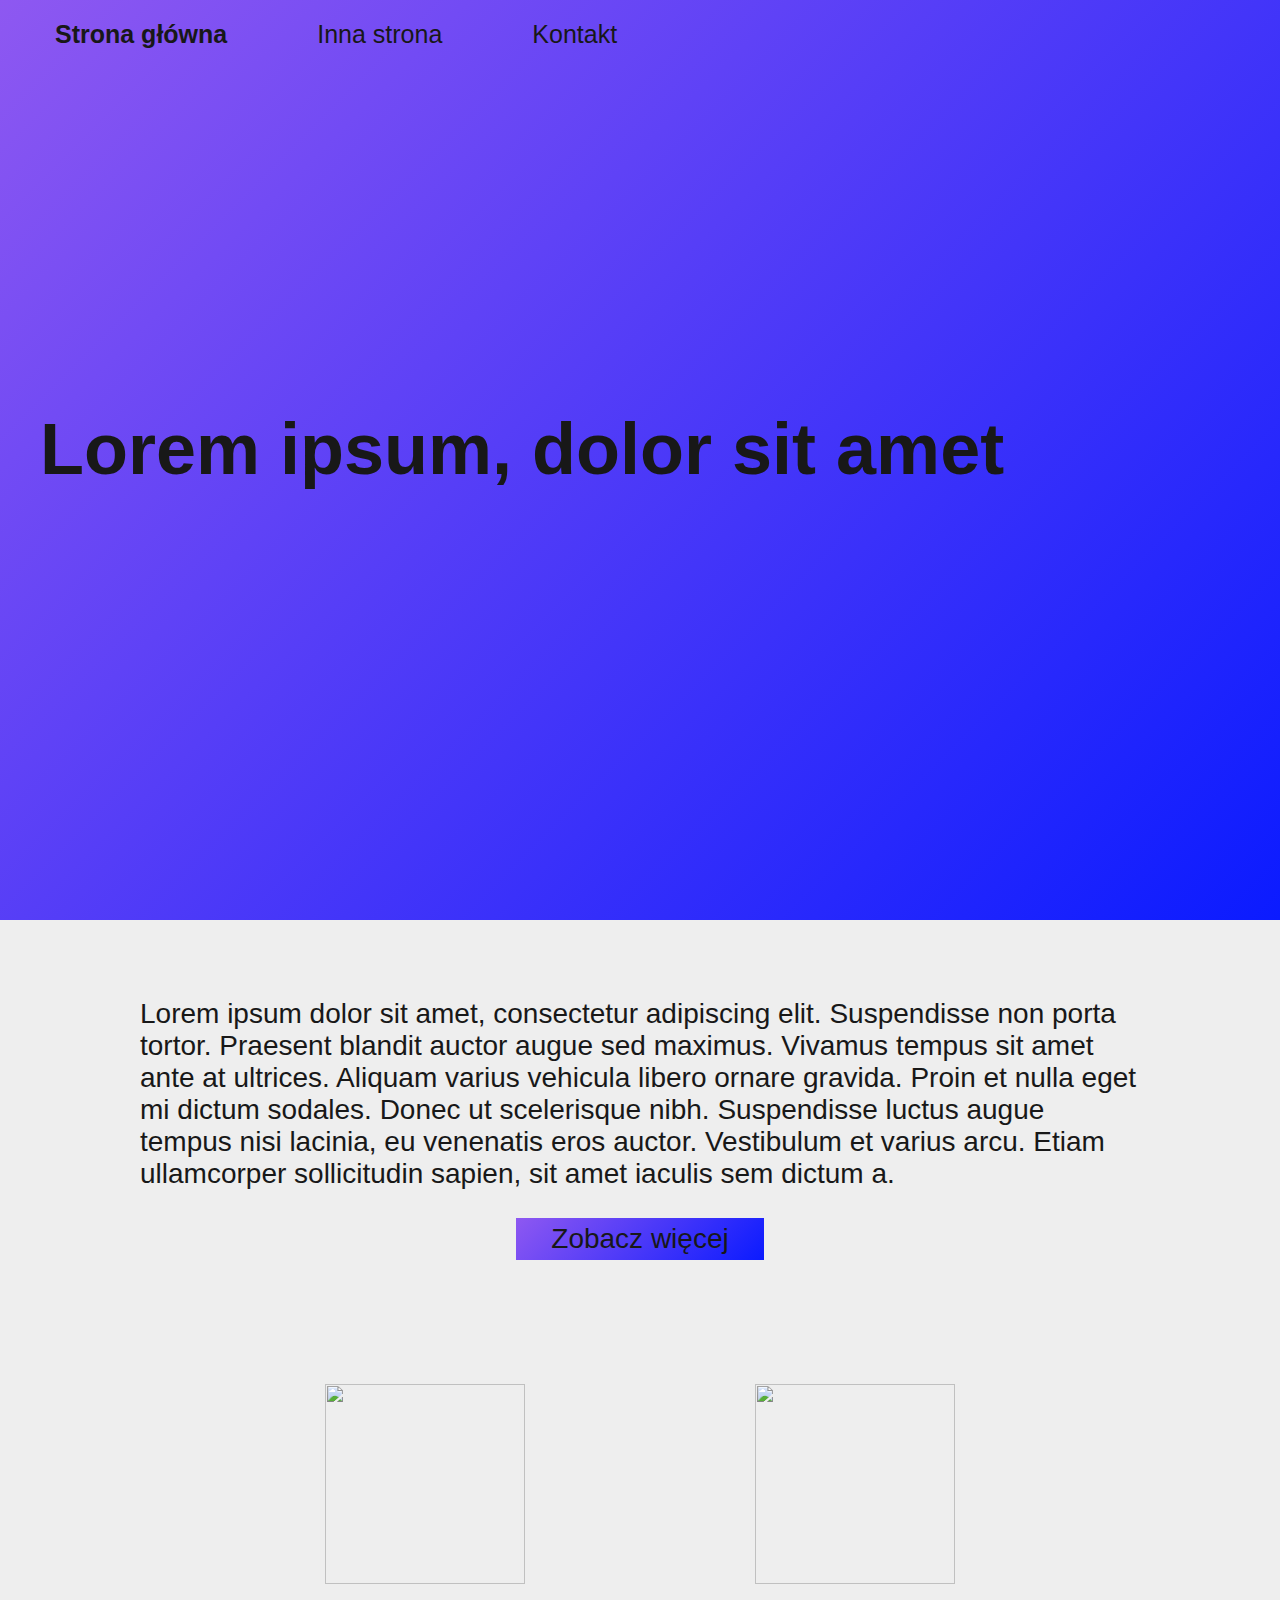
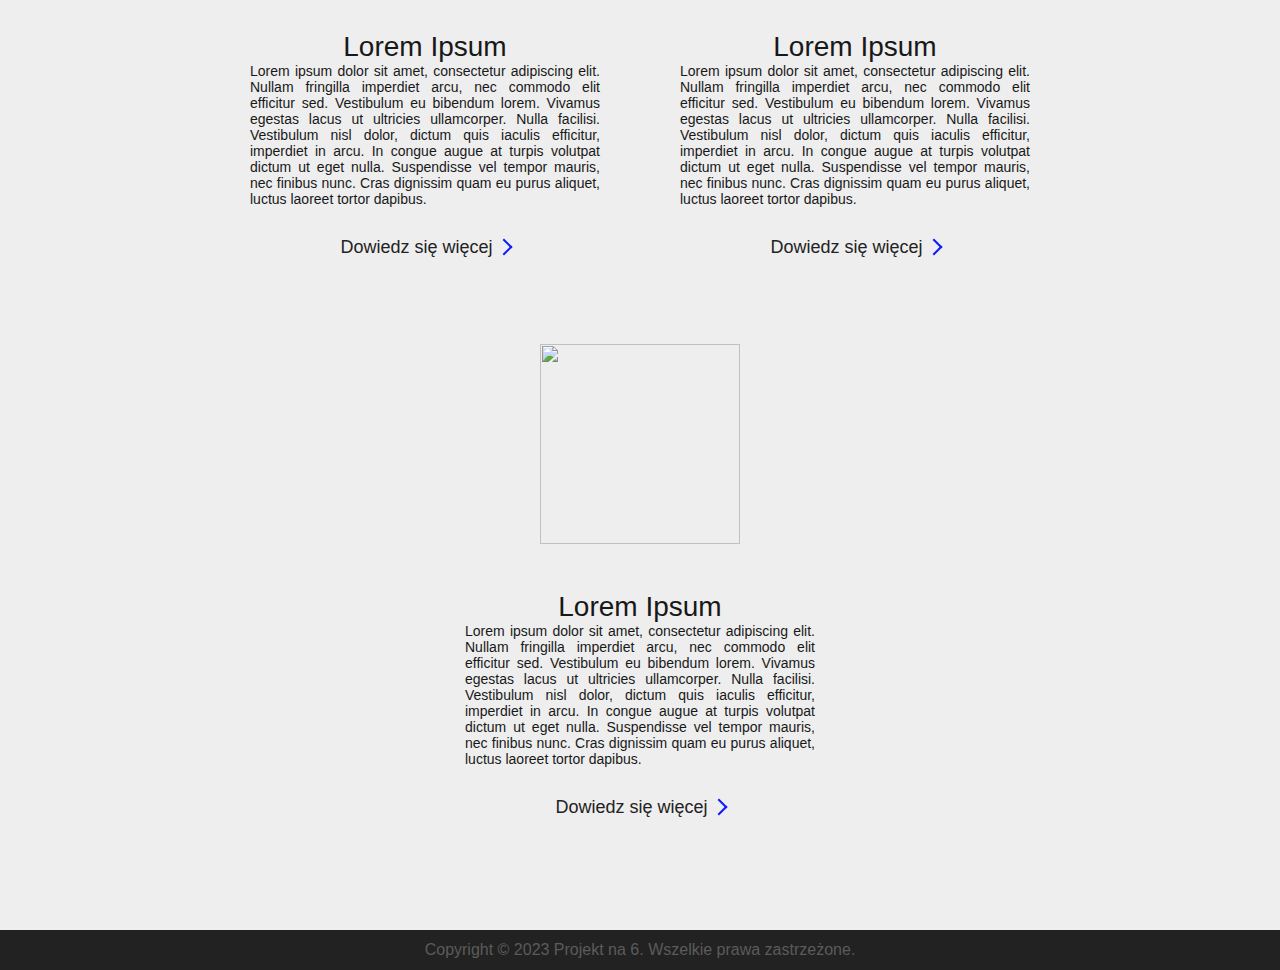
==== index.html @ a8233f19 "Add files via upload" ====
<!DOCTYPE html>
<head>
    <link rel="stylesheet" href="style.css">
    <title>Strona główna</title>
</head>
<body>
    <div class="menu">
        <div class="menu-bar">
            <div class="menu-button"><a href="#" style="font-weight: bolder;">Strona główna</a></div>
            <div class="menu-button"><a href="inna.html">Inna strona</a></div>
            <div class="menu-button"><a href="kontakt.html">Kontakt</a></div>

        </div>

        <h1>Lorem ipsum, dolor sit amet</h1>
    </div>
    <div class="section">
        <h3> Lorem ipsum dolor sit amet, consectetur adipiscing elit. Suspendisse non porta tortor. Praesent blandit auctor augue sed maximus. Vivamus tempus sit amet ante at ultrices. Aliquam varius vehicula libero ornare gravida. Proin et nulla eget mi dictum sodales. Donec ut scelerisque nibh. Suspendisse luctus augue tempus nisi lacinia, eu venenatis eros auctor. Vestibulum et varius arcu. Etiam ullamcorper sollicitudin sapien, sit amet iaculis sem dictum a. </h3>

        <div class="button"><a href="https://youtu.be/dQw4w9WgXcQ">Zobacz więcej</a></div>
    </div>
    <div class="section" style="padding: 50px;">
        <div class="box">
            <div class="box-img"> <img src="img/user-icon.jpg" height="200" width="200"> </div>
            <div class="box-text">
                <h3 style="margin:0px 10px;">Lorem Ipsum</h3>
                <h4 style="margin:0px 10px; text-align: justify; text-justify: distribute;">Lorem ipsum dolor sit amet, consectetur adipiscing elit. Nullam fringilla imperdiet arcu, nec commodo elit efficitur sed. Vestibulum eu bibendum lorem. Vivamus egestas lacus ut ultricies ullamcorper. Nulla facilisi. Vestibulum nisl dolor, dictum quis iaculis efficitur, imperdiet in arcu. In congue augue at turpis volutpat dictum ut eget nulla. Suspendisse vel tempor mauris, nec finibus nunc. Cras dignissim quam eu purus aliquet, luctus laoreet tortor dapibus. </h4>
                <div class="link" style="margin-top: 30px;"><a href="https://youtu.be/dQw4w9WgXcQ">Dowiedz się więcej <div class="arrow-link"></div></a></div>

            </div>
        </div>
        <div class="box">
            <div class="box-img"> <img src="img/user-icon.jpg" height="200" width="200"> </div>
            <div class="box-text">
                <h3 style="margin:0px 10px;">Lorem Ipsum</h3>
                <h4 style="margin:0px 10px; text-align: justify; text-justify: distribute;">Lorem ipsum dolor sit amet, consectetur adipiscing elit. Nullam fringilla imperdiet arcu, nec commodo elit efficitur sed. Vestibulum eu bibendum lorem. Vivamus egestas lacus ut ultricies ullamcorper. Nulla facilisi. Vestibulum nisl dolor, dictum quis iaculis efficitur, imperdiet in arcu. In congue augue at turpis volutpat dictum ut eget nulla. Suspendisse vel tempor mauris, nec finibus nunc. Cras dignissim quam eu purus aliquet, luctus laoreet tortor dapibus. </h4>
                <div class="link" style="margin-top: 30px;"><a href="https://youtu.be/dQw4w9WgXcQ">Dowiedz się więcej <div class="arrow-link"></div></a></div>

            </div>
        </div>
        <div class="box">
            <div class="box-img"> <img src="img/user-icon.jpg" height="200" width="200"> </div>
            <div class="box-text">
                <h3 style="margin:0px 10px;">Lorem Ipsum</h3>
                <h4 style="margin:0px 10px; text-align: justify; text-justify: distribute;">Lorem ipsum dolor sit amet, consectetur adipiscing elit. Nullam fringilla imperdiet arcu, nec commodo elit efficitur sed. Vestibulum eu bibendum lorem. Vivamus egestas lacus ut ultricies ullamcorper. Nulla facilisi. Vestibulum nisl dolor, dictum quis iaculis efficitur, imperdiet in arcu. In congue augue at turpis volutpat dictum ut eget nulla. Suspendisse vel tempor mauris, nec finibus nunc. Cras dignissim quam eu purus aliquet, luctus laoreet tortor dapibus. </h4>
                <div class="link" style="margin-top: 30px;"><a href="https://youtu.be/dQw4w9WgXcQ">Dowiedz się więcej <div class="arrow-link"></div></a></div>

            </div>
        </div>
        
        
    </div>
    <div class="footer">
        Copyright © 2023 Projekt na 6. Wszelkie prawa zastrzeżone.
    </div>
    
</body>
</html>
---- style.css ----
body {
  display: flex;
  margin: 0px;
  font-family: Arial, Helvetica, sans-serif;
  flex-wrap: wrap;
}

.menu {
  display: flex;
  background: linear-gradient(-45deg, #0b1bff, #8e58f1);
  width: 100%;
  height: 100vh;
  flex-wrap: wrap;
  align-content: start;
  padding: 10px;
}

.menu-bar {
  display: flex;
  width: 100%;
  height: 50px;
  justify-content: start;
  margin-bottom: 30vh;
}

.menu-button {
  display: flex;
  margin: 10px 45px;
}

.menu-button a {
  color: #181818;
  font-size: 25px;
  text-decoration: none;
}

.menu-button a:hover {
  color: white;
  transition: ease-in 0.2s;
}

.section {
  display: flex;
  width: 100%;
  height: fit-content;
  background-color: #eeeeee;
  padding: 50px 140px;
  align-items: center;
  justify-content: center;
  flex-wrap: wrap;
}

h1 {
  padding: 30px;
  font-size: 72px;
  color: #181818;
  font-weight: bolder;
}
h2 {
  font-size: 32px;
  color: #181818;
  font-weight: normal;
}

h3 {
  font-size: 28px;
  color: #181818;
  font-weight: normal;
}

h4 {
  font-size: 14px;
  color: #181818;
  font-weight: lighter;
}

.button {
  width: fit-content;
  height: fit-content;
  background: linear-gradient(-45deg, #0b1bff, #8e58f1);
  padding: 5px;
}

.button:hover {
  box-shadow: #181818 0px 0px 7px;
  transition: ease-in 0.2s;
}

.button:not(:hover) {
  box-shadow: #181818 0px 0px 0px;
  transition: ease-in 0.2s;
}

.button a {
  color: #181818;
  text-decoration: none;
  font-size: 28px;
  padding: 30px;
}

.button a:hover {
  color: white;
  transition: ease-in 0.2s;
}

.button a:not(:hover) {
  color: #181818;
  transition: ease-in 0.2s;
}

.box {
  display: flex;
  height: 520px;
  width: 390px;
  margin: 20px;
  justify-content: center;
  flex-wrap: wrap;
  align-items: start;
  font-weight: normal;
}

.box:hover {
  transition: 0.2s;
  box-shadow: 0px 0px 10px #5b5b5b;
  transition-timing-function: linear;
}

.box:not(:hover) {
  transition: 0.2s;
  box-shadow: 0px 0px 0px #5b5b5b;
}

.box-img {
  display: flex;
  height: 40%;
  width: 100%;
  justify-content: center;
  align-items: center;
}

.box-text {
  display: flex;
  margin: 10px;
  width: 100%;
  justify-content: center;
  align-content: start;
  flex-wrap: wrap;
}

.link {
  display: flex;
  justify-content: center;
  height: fit-content;
  width: fit-content;
}

.link a {
  color: #222222;
  font-size: 18px;
  text-decoration: none;
}

.arrow-link {
  border: solid #0b1bff;
  border-width: 0 2px 2px 0;
  display: inline-block;
  padding: 5px;
  transform: rotate(-45deg);
  -webkit-transform: rotate(-45deg);
}

.link a:hover {
  color: #0b1bff;
  transition: 0.2s;
}

.link a:not(:hover) {
  color: #222222;
  transition: 0.2s;
}

.footer {
  display: flex;
  justify-content: center;
  align-items: center;
  background-color: #222222;
  width: 100%;
  height: 40px;
  font-size: 16px;
  color: #5b5b5b;
  font-weight: normal;
}

.spinanim {
  width: 430px;
  height: 300px;
  background-image: url(./img/img2.png);
  background-size: contain;
  position: relative;
  border-radius: 4px;
  border-style: solid;
  border-color: black;
  transform-style: preserve-3d;
  animation: spin 5s linear infinite;
}

@keyframes spin {
  0% {
    transform: rotateY(0deg) rotateZ(45deg) rotateX(15deg);
  }
  100% {
    transform: rotateY(360deg) rotateZ(45deg) rotateX(15deg);
  }
}

.row {
  display: flex;
  justify-content: center;
  align-items: center;
  width: 50%;
  height: fit-content;
}
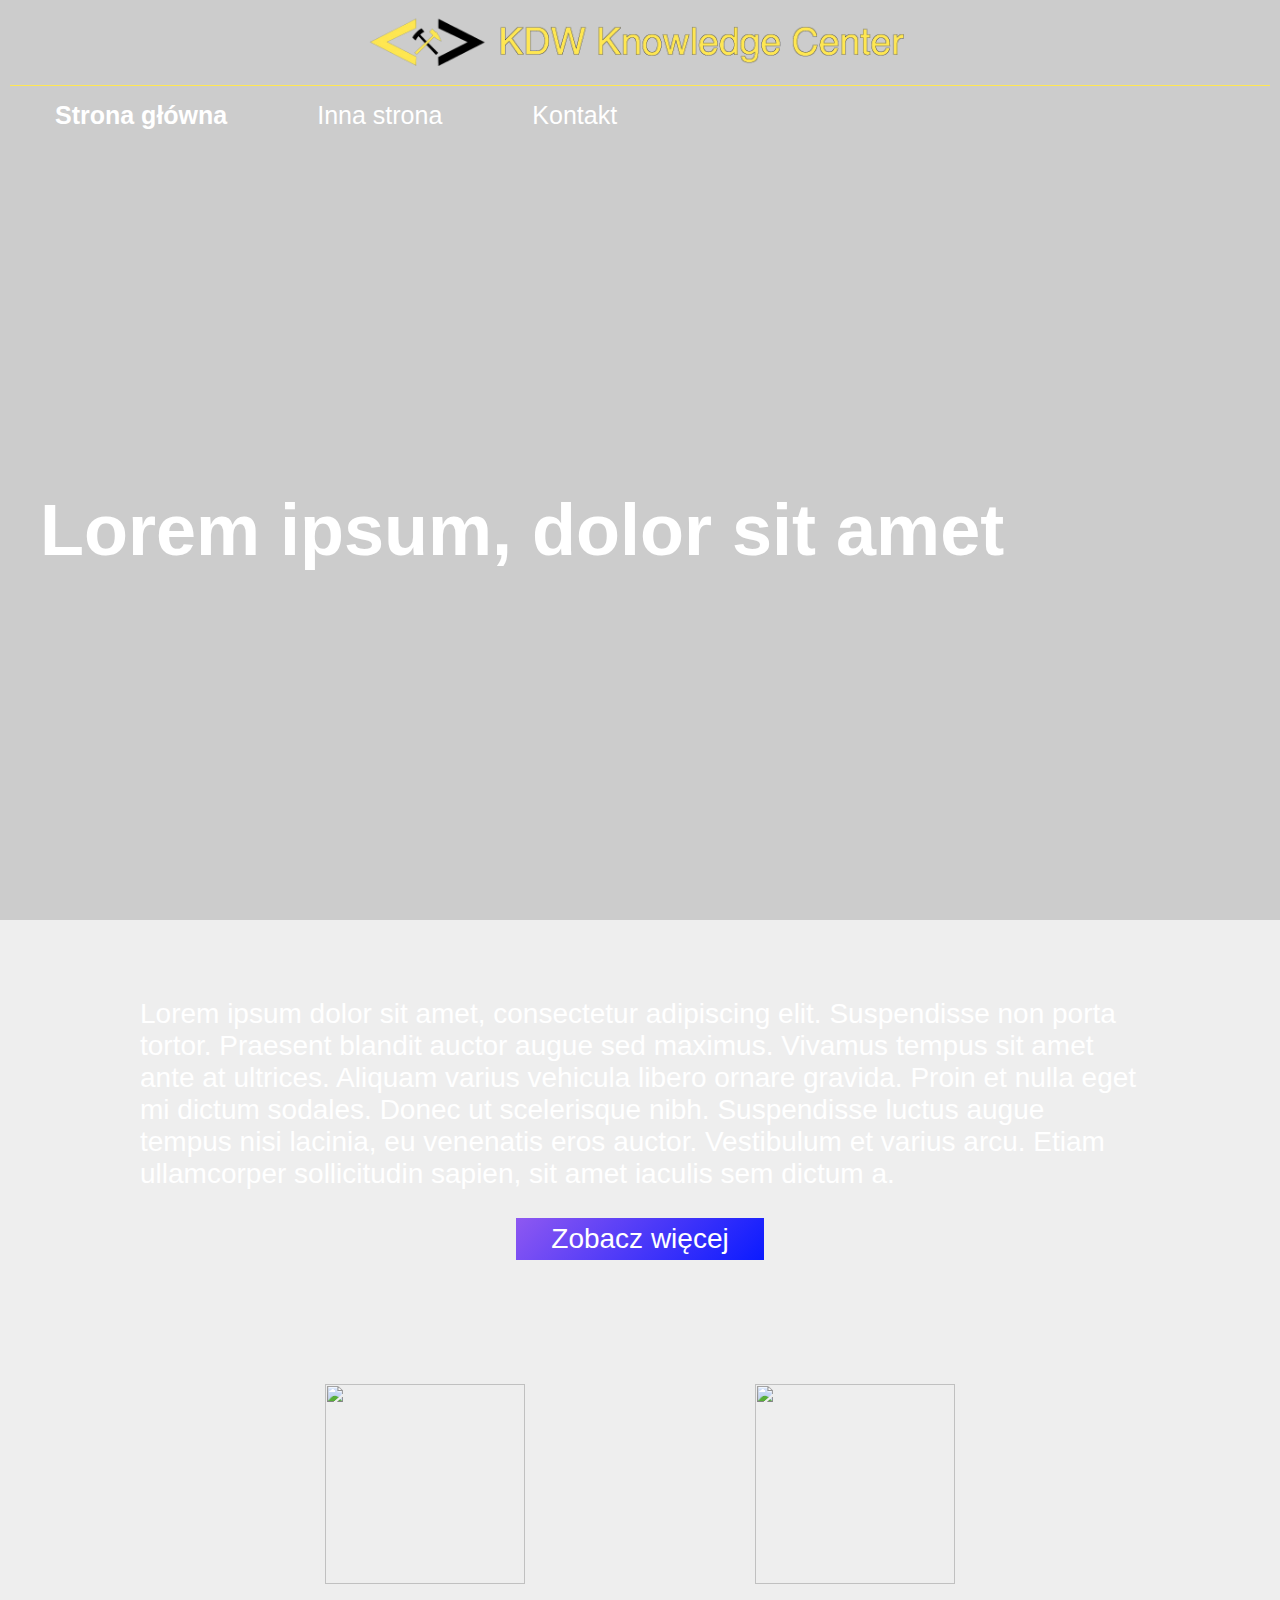
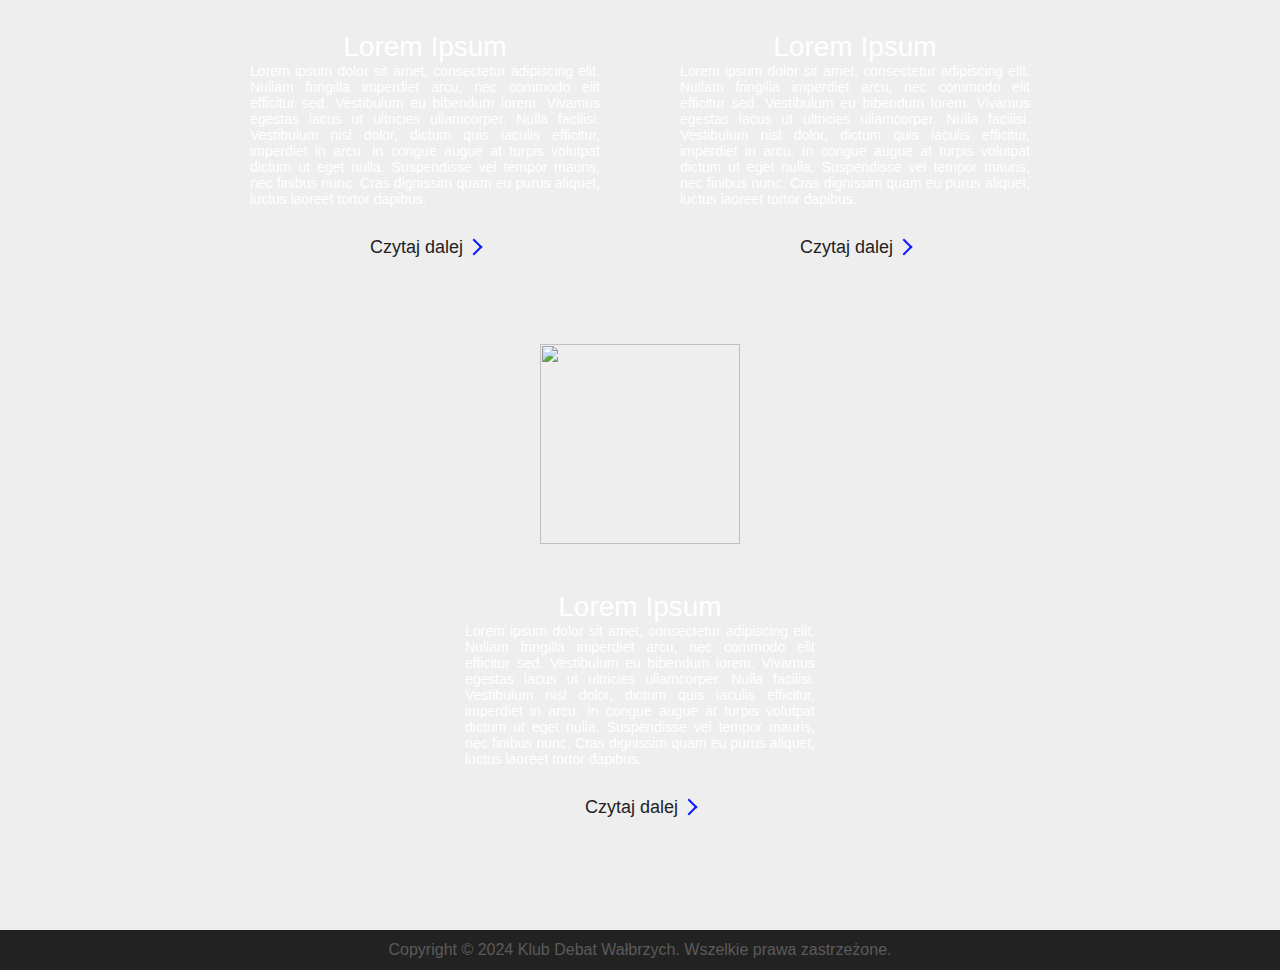
==== commit e0b6870f: "jsjsj" ====
--- a/index.html
+++ b/index.html
@@ -5,6 +5,9 @@
 </head>
 <body>
     <div class="menu">
+        <div class="menu-logo">
+            <img src="./img/kdwkc-logo.png">
+        </div>
         <div class="menu-bar">
             <div class="menu-button"><a href="#" style="font-weight: bolder;">Strona główna</a></div>
             <div class="menu-button"><a href="inna.html">Inna strona</a></div>
@@ -25,33 +28,36 @@
             <div class="box-text">
                 <h3 style="margin:0px 10px;">Lorem Ipsum</h3>
                 <h4 style="margin:0px 10px; text-align: justify; text-justify: distribute;">Lorem ipsum dolor sit amet, consectetur adipiscing elit. Nullam fringilla imperdiet arcu, nec commodo elit efficitur sed. Vestibulum eu bibendum lorem. Vivamus egestas lacus ut ultricies ullamcorper. Nulla facilisi. Vestibulum nisl dolor, dictum quis iaculis efficitur, imperdiet in arcu. In congue augue at turpis volutpat dictum ut eget nulla. Suspendisse vel tempor mauris, nec finibus nunc. Cras dignissim quam eu purus aliquet, luctus laoreet tortor dapibus. </h4>
-                <div class="link" style="margin-top: 30px;"><a href="https://youtu.be/dQw4w9WgXcQ">Dowiedz się więcej <div class="arrow-link"></div></a></div>
+                <div class="link" style="margin-top: 30px;"><a href="https://youtu.be/dQw4w9WgXcQ">Czytaj dalej <div class="arrow-link"></div></a></div>
 
             </div>
         </div>
+
         <div class="box">
             <div class="box-img"> <img src="img/user-icon.jpg" height="200" width="200"> </div>
             <div class="box-text">
                 <h3 style="margin:0px 10px;">Lorem Ipsum</h3>
                 <h4 style="margin:0px 10px; text-align: justify; text-justify: distribute;">Lorem ipsum dolor sit amet, consectetur adipiscing elit. Nullam fringilla imperdiet arcu, nec commodo elit efficitur sed. Vestibulum eu bibendum lorem. Vivamus egestas lacus ut ultricies ullamcorper. Nulla facilisi. Vestibulum nisl dolor, dictum quis iaculis efficitur, imperdiet in arcu. In congue augue at turpis volutpat dictum ut eget nulla. Suspendisse vel tempor mauris, nec finibus nunc. Cras dignissim quam eu purus aliquet, luctus laoreet tortor dapibus. </h4>
-                <div class="link" style="margin-top: 30px;"><a href="https://youtu.be/dQw4w9WgXcQ">Dowiedz się więcej <div class="arrow-link"></div></a></div>
+                <div class="link" style="margin-top: 30px;"><a href="https://youtu.be/dQw4w9WgXcQ">Czytaj dalej <div class="arrow-link"></div></a></div>
 
             </div>
         </div>
+
         <div class="box">
             <div class="box-img"> <img src="img/user-icon.jpg" height="200" width="200"> </div>
             <div class="box-text">
                 <h3 style="margin:0px 10px;">Lorem Ipsum</h3>
                 <h4 style="margin:0px 10px; text-align: justify; text-justify: distribute;">Lorem ipsum dolor sit amet, consectetur adipiscing elit. Nullam fringilla imperdiet arcu, nec commodo elit efficitur sed. Vestibulum eu bibendum lorem. Vivamus egestas lacus ut ultricies ullamcorper. Nulla facilisi. Vestibulum nisl dolor, dictum quis iaculis efficitur, imperdiet in arcu. In congue augue at turpis volutpat dictum ut eget nulla. Suspendisse vel tempor mauris, nec finibus nunc. Cras dignissim quam eu purus aliquet, luctus laoreet tortor dapibus. </h4>
-                <div class="link" style="margin-top: 30px;"><a href="https://youtu.be/dQw4w9WgXcQ">Dowiedz się więcej <div class="arrow-link"></div></a></div>
+                <div class="link" style="margin-top: 30px;"><a href="https://youtu.be/dQw4w9WgXcQ">Czytaj dalej <div class="arrow-link"></div></a></div>
 
             </div>
         </div>
         
         
+        
     </div>
     <div class="footer">
-        Copyright © 2023 Projekt na 6. Wszelkie prawa zastrzeżone.
+        Copyright © 2024 Klub Debat Wałbrzych. Wszelkie prawa zastrzeżone.
     </div>
     
 </body>
--- a/style.css
+++ b/style.css
@@ -7,12 +7,20 @@
 
 .menu {
   display: flex;
-  background: linear-gradient(-45deg, #0b1bff, #8e58f1);
+  background-image: url("./img/KDW-right2.png");
+  background-color: #cccccc;
   width: 100%;
   height: 100vh;
   flex-wrap: wrap;
   align-content: start;
   padding: 10px;
+}
+
+.menu-logo {
+  display: flex;
+  width: 100%;
+  height: 70px;
+  justify-content: center;
 }
 
 .menu-bar {
@@ -21,6 +29,9 @@
   height: 50px;
   justify-content: start;
   margin-bottom: 30vh;
+  margin-top: 5px;
+  padding-top: 5px;
+  border-top: #ffe751 1px solid;
 }
 
 .menu-button {
@@ -29,13 +40,13 @@
 }
 
 .menu-button a {
-  color: #181818;
+  color: white;
   font-size: 25px;
   text-decoration: none;
 }
 
 .menu-button a:hover {
-  color: white;
+  color: yellow;
   transition: ease-in 0.2s;
 }
 
@@ -53,24 +64,24 @@
 h1 {
   padding: 30px;
   font-size: 72px;
-  color: #181818;
+  color: white;
   font-weight: bolder;
 }
 h2 {
   font-size: 32px;
-  color: #181818;
+  color: white;
   font-weight: normal;
 }
 
 h3 {
   font-size: 28px;
-  color: #181818;
+  color: white;
   font-weight: normal;
 }
 
 h4 {
   font-size: 14px;
-  color: #181818;
+  color: white;
   font-weight: lighter;
 }
 
@@ -82,29 +93,29 @@
 }
 
 .button:hover {
-  box-shadow: #181818 0px 0px 7px;
+  box-shadow: white 0px 0px 7px;
   transition: ease-in 0.2s;
 }
 
 .button:not(:hover) {
-  box-shadow: #181818 0px 0px 0px;
+  box-shadow: white 0px 0px 0px;
   transition: ease-in 0.2s;
 }
 
 .button a {
-  color: #181818;
+  color: white;
   text-decoration: none;
   font-size: 28px;
   padding: 30px;
 }
 
 .button a:hover {
-  color: white;
+  color: yellow;
   transition: ease-in 0.2s;
 }
 
 .button a:not(:hover) {
-  color: #181818;
+  color: white;
   transition: ease-in 0.2s;
 }
 
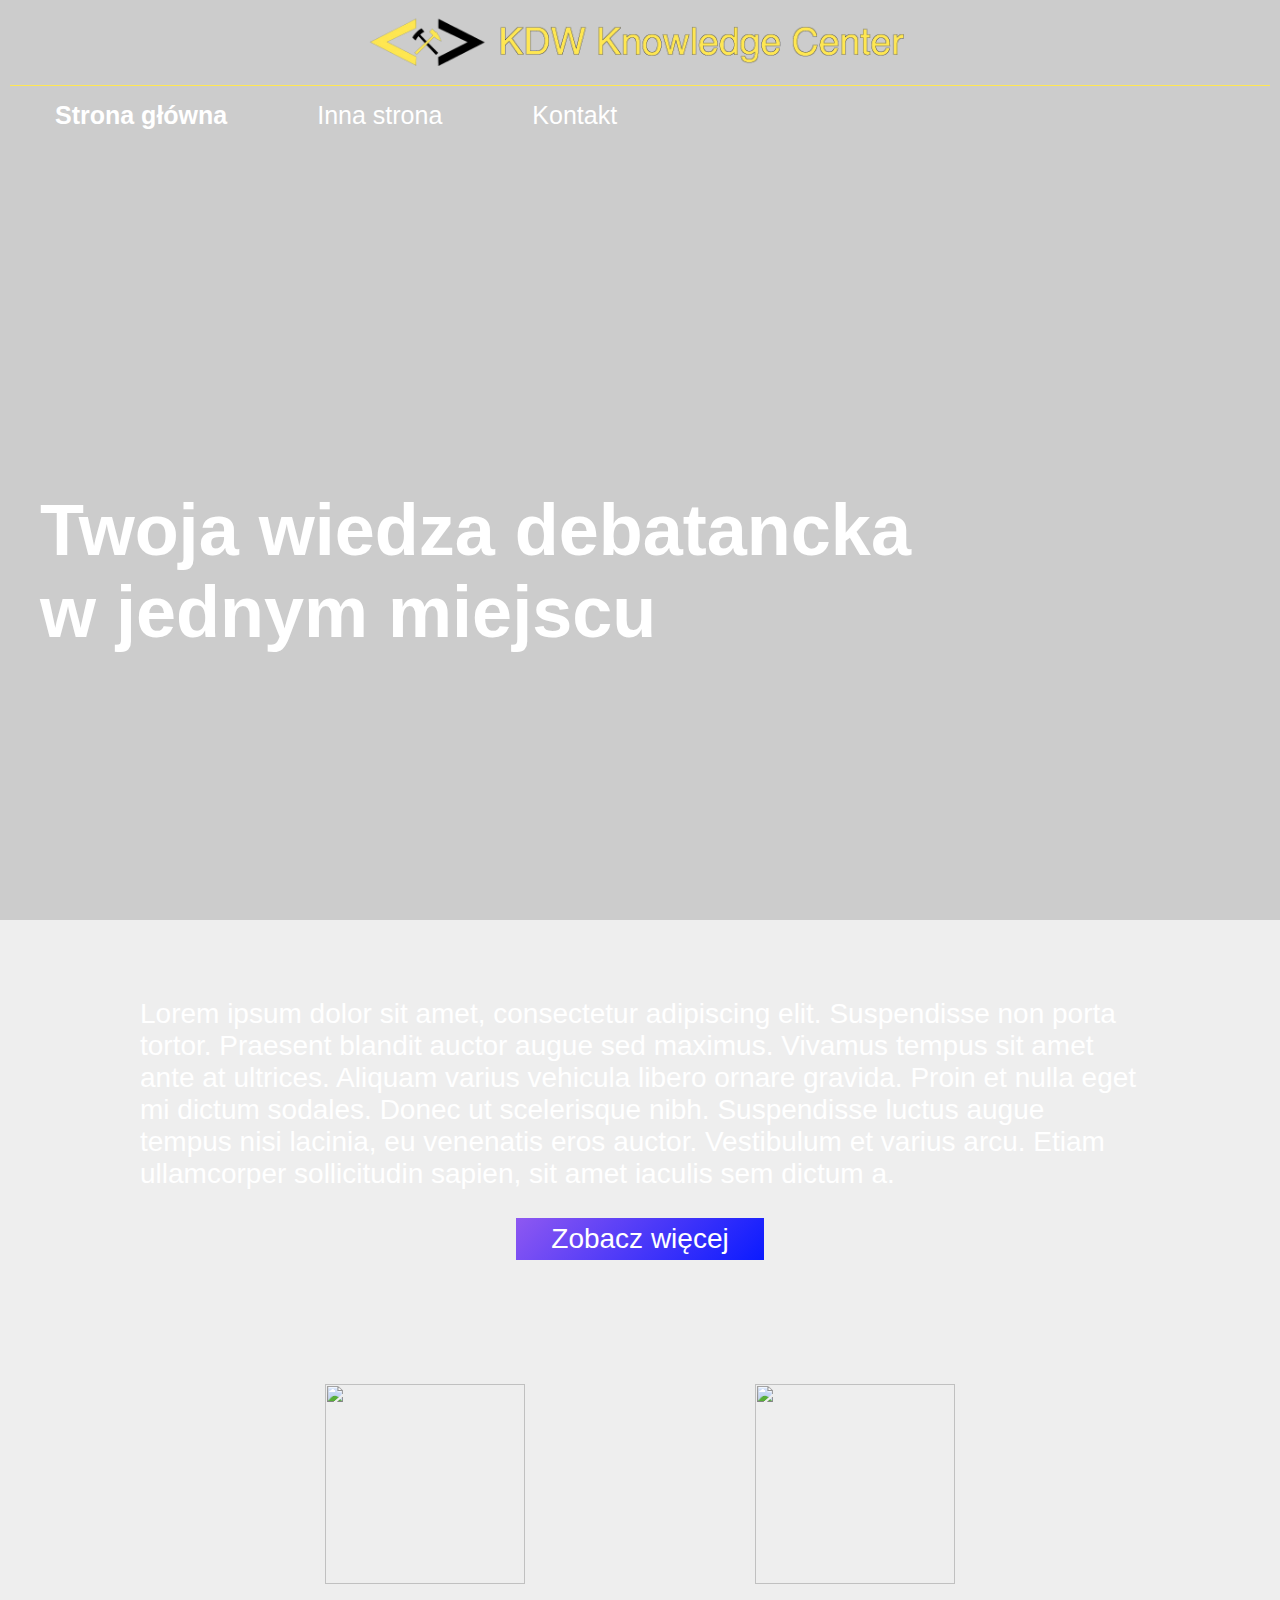
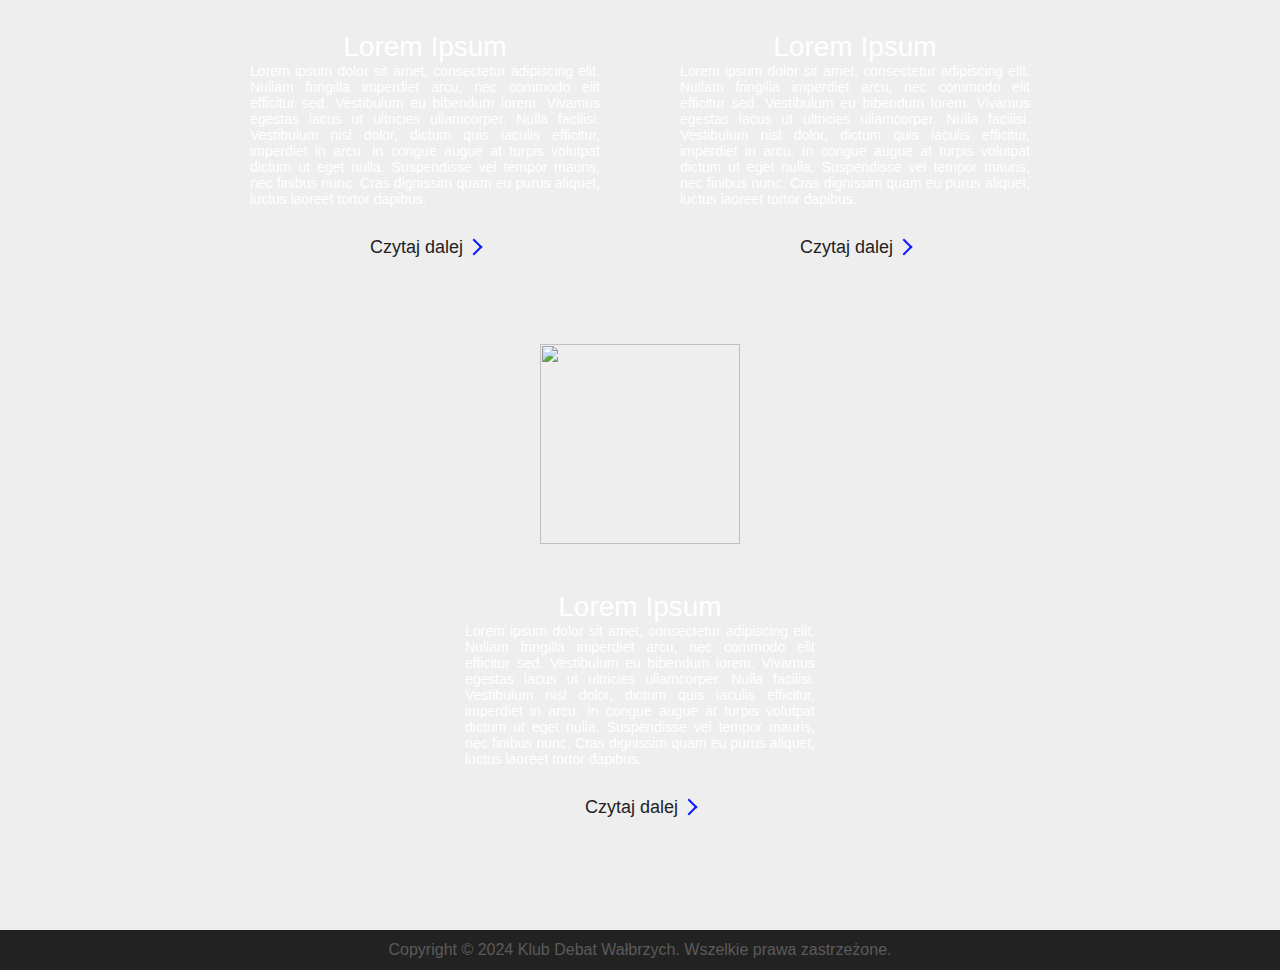
==== commit e2c36cd9: "STYLE" ====
--- a/index.html
+++ b/index.html
@@ -1,7 +1,7 @@
 <!DOCTYPE html>
 <head>
     <link rel="stylesheet" href="style.css">
-    <title>Strona główna</title>
+    <title>KDW KC | Strona Główna</title>
 </head>
 <body>
     <div class="menu">
@@ -15,7 +15,7 @@
 
         </div>
 
-        <h1>Lorem ipsum, dolor sit amet</h1>
+        <h1>Twoja wiedza debatancka<br> w jednym miejscu</h1>
     </div>
     <div class="section">
         <h3> Lorem ipsum dolor sit amet, consectetur adipiscing elit. Suspendisse non porta tortor. Praesent blandit auctor augue sed maximus. Vivamus tempus sit amet ante at ultrices. Aliquam varius vehicula libero ornare gravida. Proin et nulla eget mi dictum sodales. Donec ut scelerisque nibh. Suspendisse luctus augue tempus nisi lacinia, eu venenatis eros auctor. Vestibulum et varius arcu. Etiam ullamcorper sollicitudin sapien, sit amet iaculis sem dictum a. </h3>
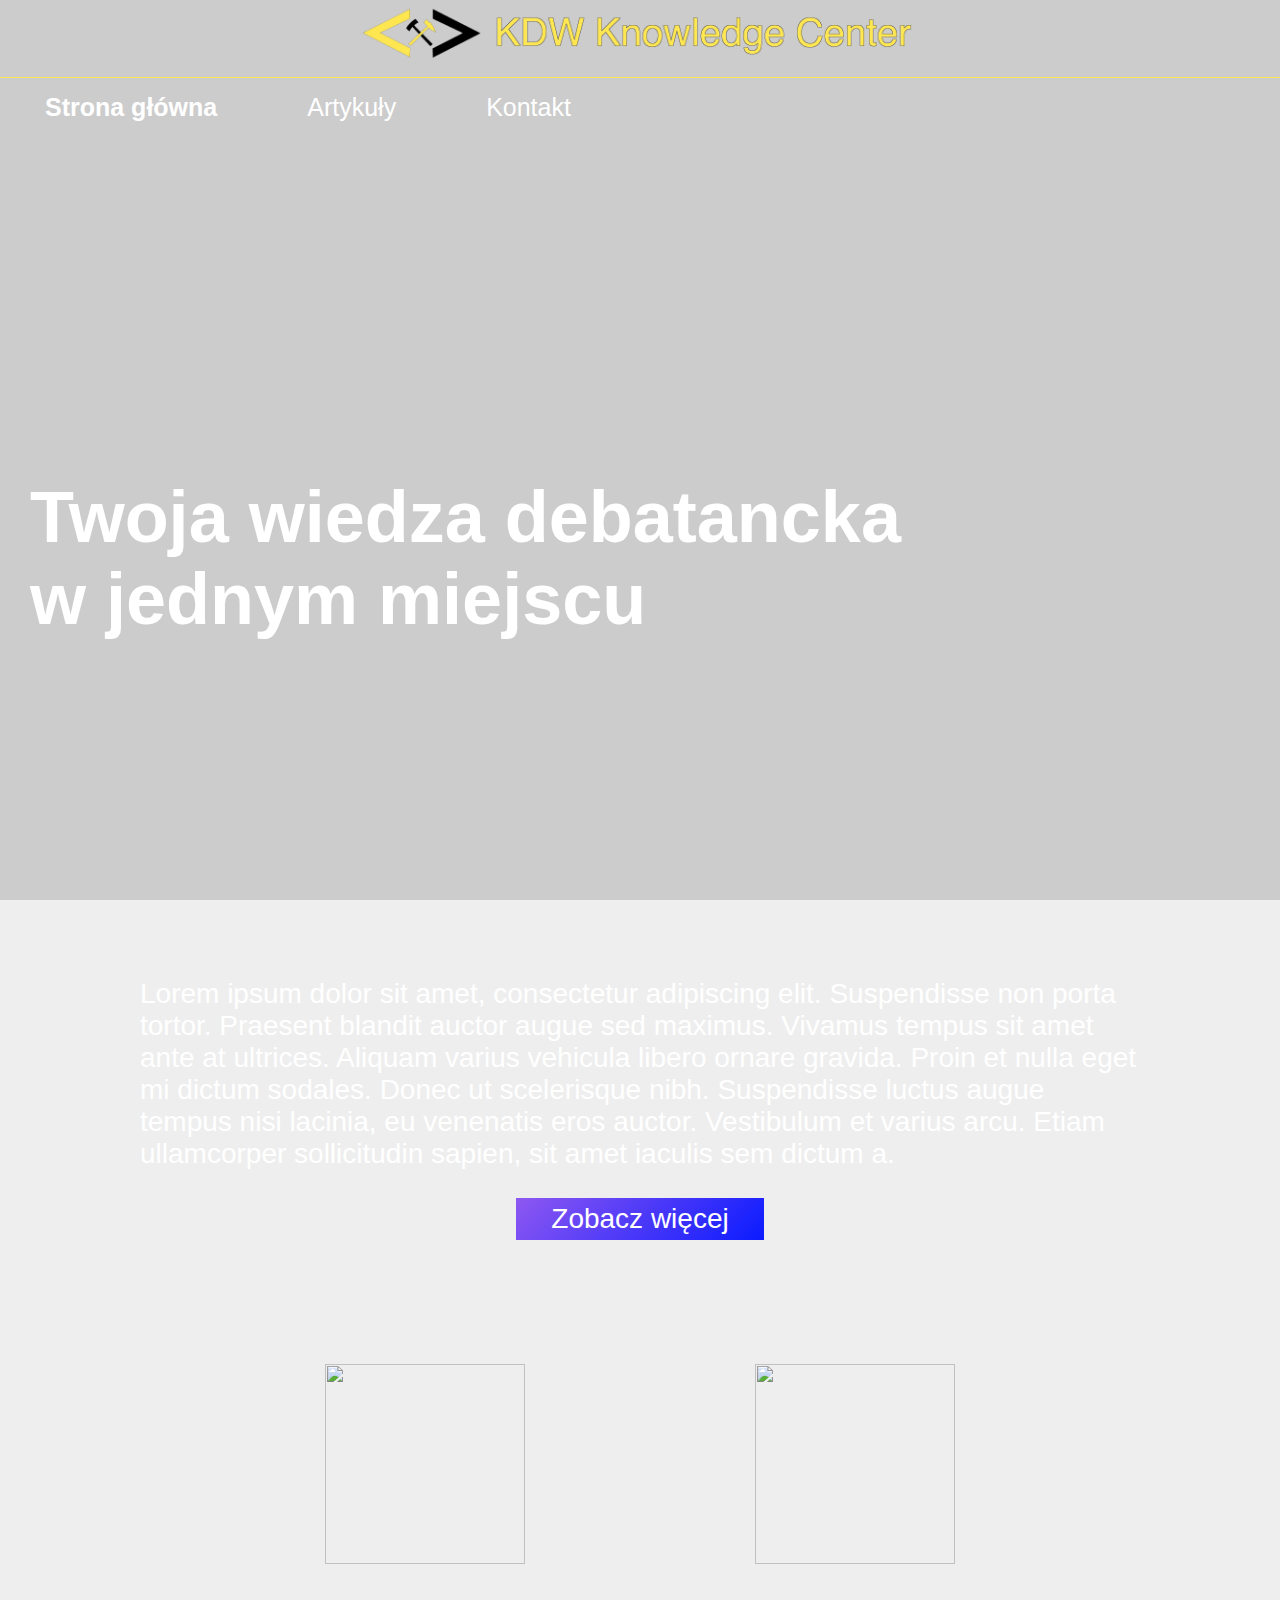
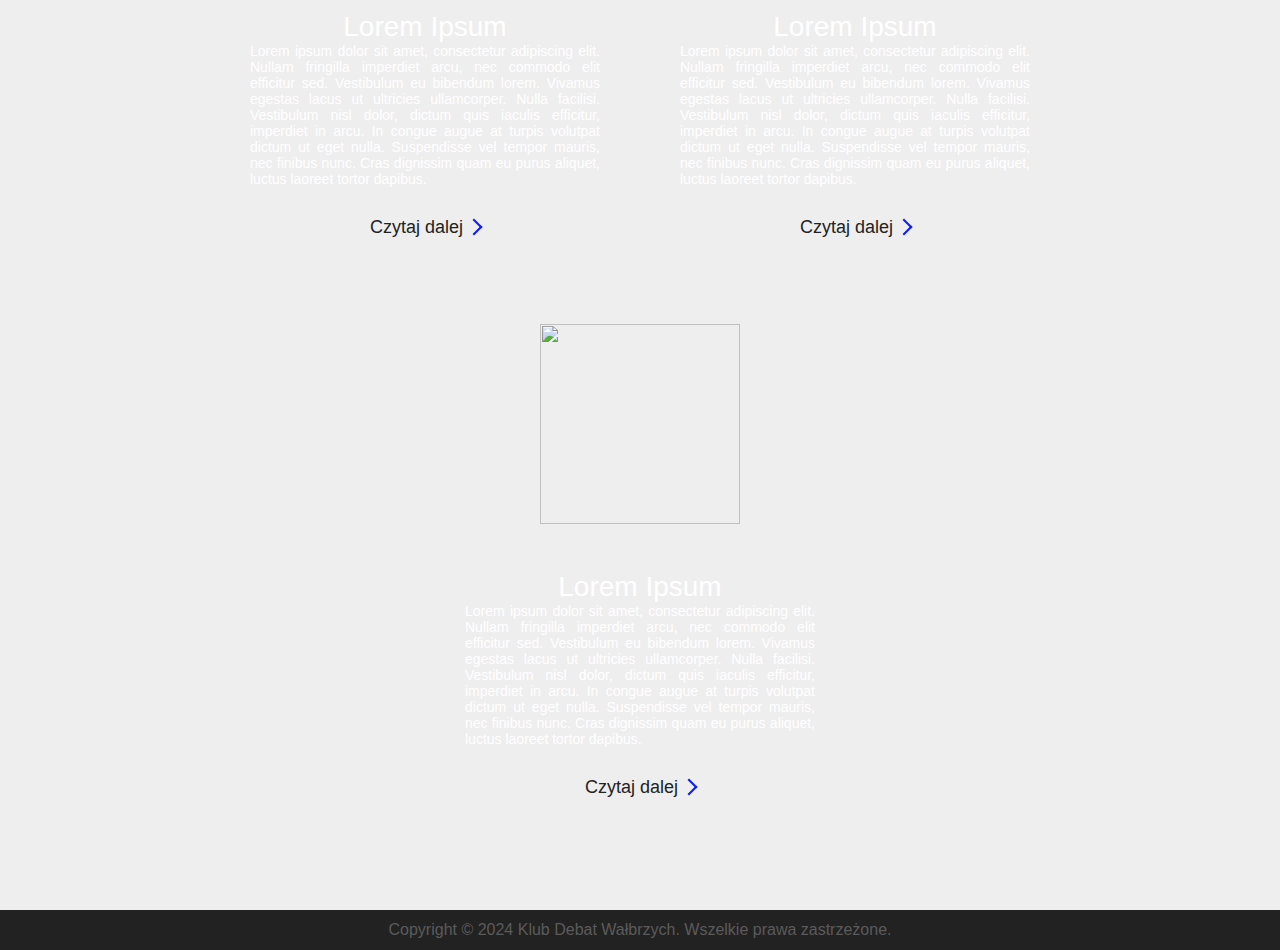
==== commit a2a7328a: "update 69" ====
--- a/index.html
+++ b/index.html
@@ -10,7 +10,7 @@
         </div>
         <div class="menu-bar">
             <div class="menu-button"><a href="#" style="font-weight: bolder;">Strona główna</a></div>
-            <div class="menu-button"><a href="inna.html">Inna strona</a></div>
+            <div class="menu-button"><a href="artykuly.html">Artykuły</a></div>
             <div class="menu-button"><a href="kontakt.html">Kontakt</a></div>
 
         </div>
--- a/style.css
+++ b/style.css
@@ -13,25 +13,25 @@
   height: 100vh;
   flex-wrap: wrap;
   align-content: start;
-  padding: 10px;
 }
 
 .menu-logo {
   display: flex;
   width: 100%;
-  height: 70px;
+  height: 8vh;
   justify-content: center;
 }
 
 .menu-bar {
   display: flex;
   width: 100%;
-  height: 50px;
+  height: 5vh;
   justify-content: start;
   margin-bottom: 30vh;
   margin-top: 5px;
   padding-top: 5px;
   border-top: #ffe751 1px solid;
+  flex-wrap: wrap;
 }
 
 .menu-button {
@@ -46,7 +46,7 @@
 }
 
 .menu-button a:hover {
-  color: yellow;
+  color: #ffe751;
   transition: ease-in 0.2s;
 }
 
@@ -59,6 +59,11 @@
   align-items: center;
   justify-content: center;
   flex-wrap: wrap;
+}
+
+.box-full {
+  height: 100vh;
+  width: 100vw;
 }
 
 h1 {
@@ -110,7 +115,7 @@
 }
 
 .button a:hover {
-  color: yellow;
+  color: #ffe751;
   transition: ease-in 0.2s;
 }
 
@@ -200,6 +205,7 @@
   font-size: 16px;
   color: #5b5b5b;
   font-weight: normal;
+  margin-top: auto;
 }
 
 .spinanim {
